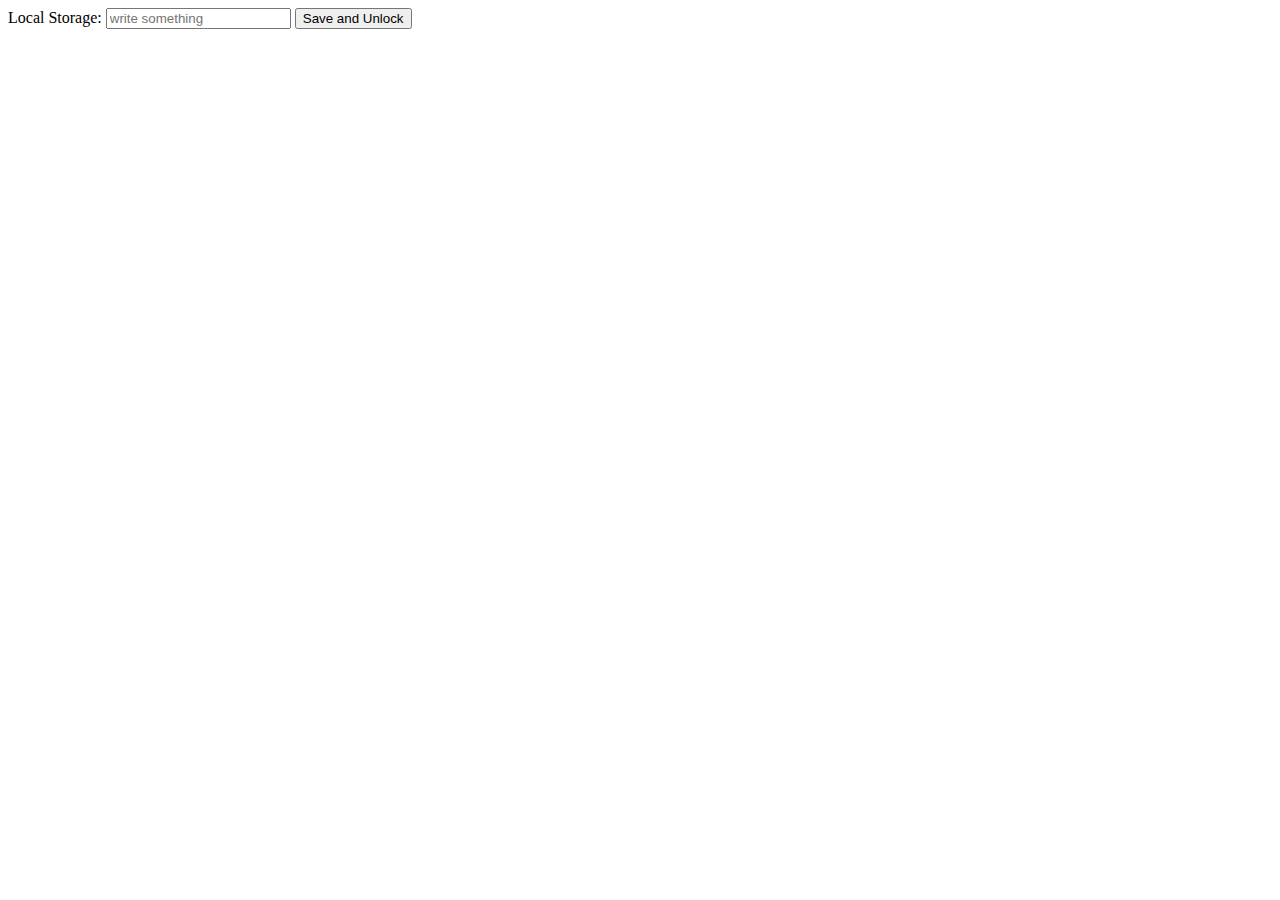
==== mind-unlock/index.html @ e7ed5bff "add mind-unlock" ====
<head>
    <script>
        const key = 'name'

        function store() {
            const value = document.getElementById("name").value
            localStorage.setItem(key, value)
            const btn = document.getElementById("btn-unlock")
            btn.innerHTML = "Unlocked"
            btn.disabled = true
        }

        function load() {
            const value = localStorage.getItem(key)
            document.getElementById("name").value = value
        }

        window.onload = load
    </script>
</head>
<html>
    Local Storage: <input id="name" placeholder="write something" />
    <button id="btn-unlock" onclick="store()">Save and Unlock</button>
</html>
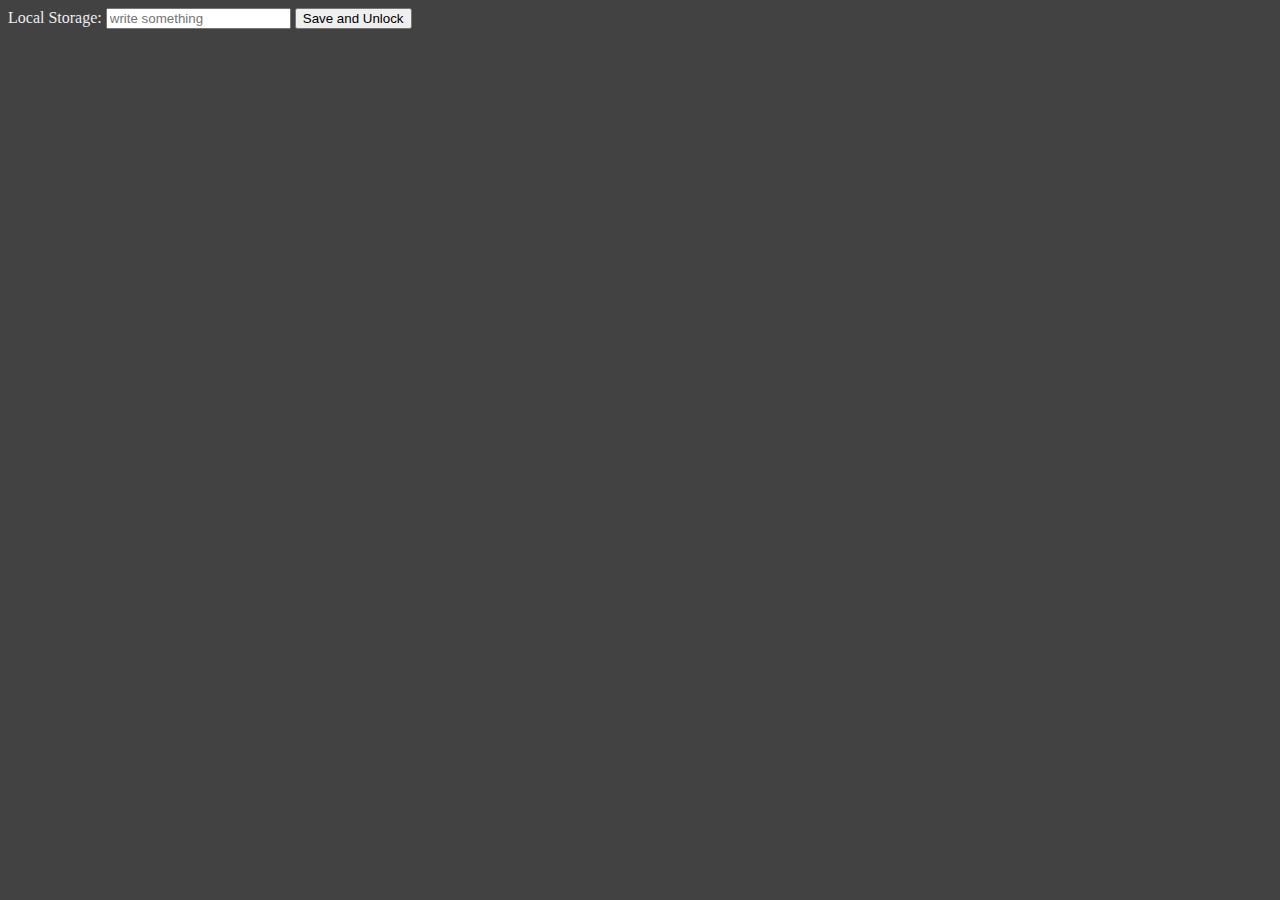
==== commit 89b275a9: "basic darktheme" ====
--- a/mind-unlock/index.html
+++ b/mind-unlock/index.html
@@ -18,7 +18,7 @@
         window.onload = load
     </script>
 </head>
-<html>
+<html style="background: #424242; color: #EDEDED;">
     Local Storage: <input id="name" placeholder="write something" />
     <button id="btn-unlock" onclick="store()">Save and Unlock</button>
 </html>